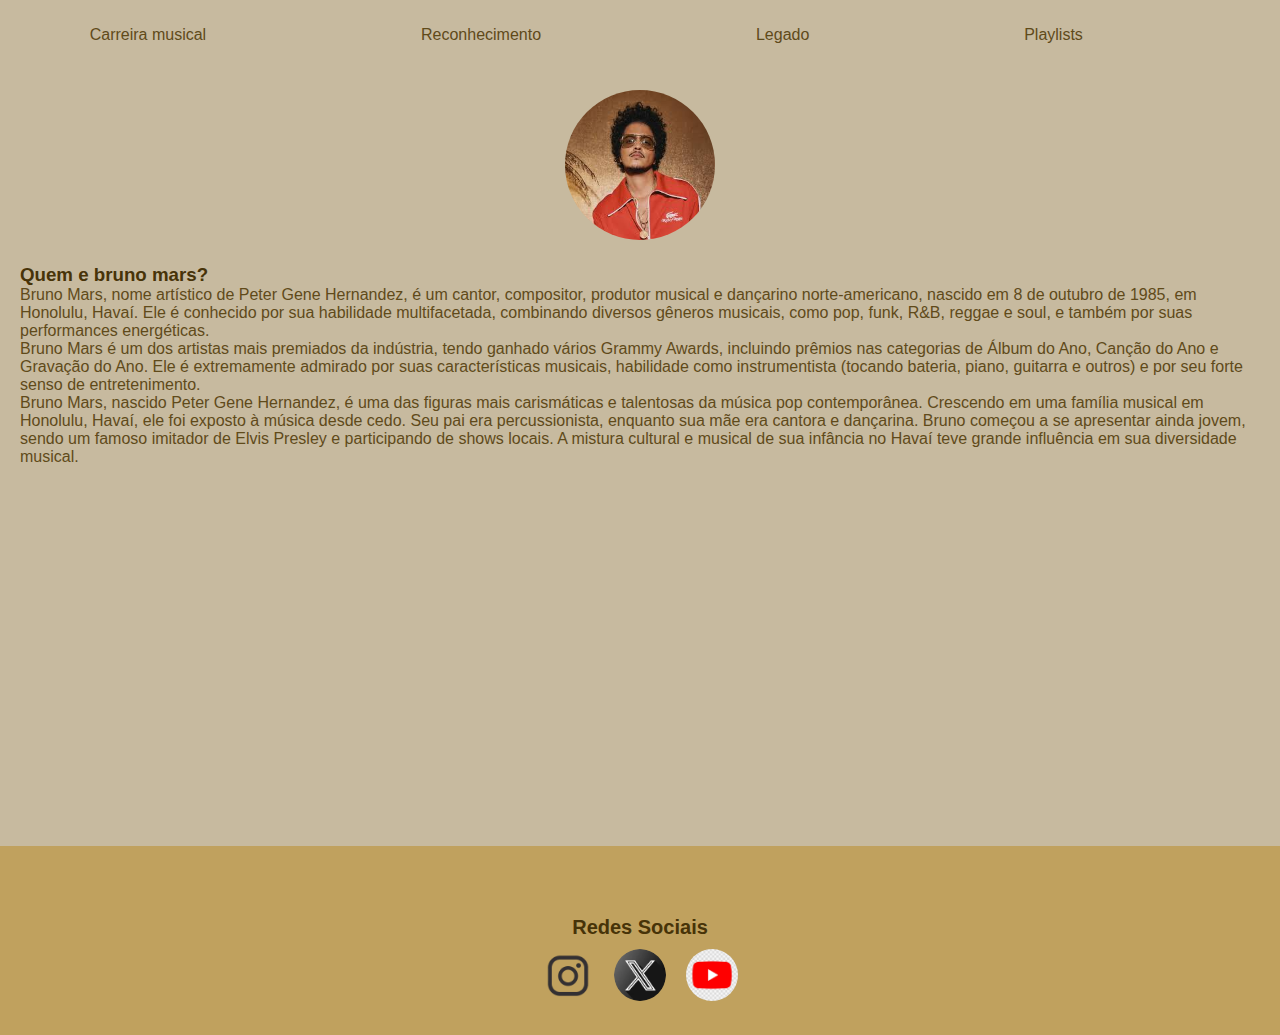
==== index.html @ 6b1dbbdf "ajustes" ====
<!DOCTYPE html>
<html lang="en">
<head>
    <meta charset="UTF-8">
    <meta name="viewport" content="width=device-width, initial-scale=1.0">
    <link rel="stylesheet" href="index.css">
    <title>Document</title>
</head>
<body>
<header>
    <nav>
        <ul>
                <li><a href="carreiramusical.html">Carreira musical</li>
                <li><a href="reconhecimento.html">Reconhecimento</li>
                <li><a href="legado.html">Legado</li>
                <li><a href="https://open.spotify.com/playlist/6H5cRvbHYIsnzkbnuxy0I4?si=oXWXW_cAQoeUCs5IJAp7CA&pi=u-fhQ73uz-QWqb" target="_blank">Playlists</li>
            </li>
        </ul>    
    </nav>
    </header>
         <div class="center">
        <img src="img/bruno.jfif">
        </div>
       
     </header>
     <main>
        <section>
            <h3>Quem e bruno mars? </h3>
        <p>Bruno Mars, nome artístico de Peter Gene Hernandez, é um cantor, compositor, produtor musical e dançarino norte-americano, nascido em 8 de outubro de 1985, em Honolulu, Havaí. Ele é conhecido por sua habilidade multifacetada, combinando diversos gêneros musicais, como pop, funk, R&B, reggae e soul, e também por suas performances energéticas.</h4>
        <p> Bruno Mars é um dos artistas mais premiados da indústria, tendo ganhado vários Grammy Awards, incluindo prêmios nas categorias de Álbum do Ano, Canção do Ano e Gravação do Ano. Ele é extremamente admirado por suas características musicais, habilidade como instrumentista (tocando bateria, piano, guitarra e outros) e por seu forte senso de entretenimento.</p>
        Bruno Mars, nascido Peter Gene Hernandez, é uma das figuras mais carismáticas e talentosas da música pop contemporânea. Crescendo em uma família musical em Honolulu, Havaí, ele foi exposto à música desde cedo. Seu pai era percussionista, enquanto sua mãe era cantora e dançarina. Bruno começou a se apresentar ainda jovem, sendo um famoso imitador de Elvis Presley e participando de shows locais. A mistura cultural e musical de sua infância no Havaí teve grande influência em sua diversidade musical.
        


        </section>
        </main>
 
        <div class="content">
            <!--resto do site-->
        </div>
 
        <footer>
            <div class="redes">
                <h1>Redes Sociais</h1>
            </div>
                <div class="social">
                    <a href="https://www.instagram.com/brunomars?igsh=MThrdXk2Y2pqMjIzOA==" target="_blank">
                        <img src="img/icone-insta.webp" alt="instagram">
                        </a>
                          <a href="" target="_blank">
                        <img src="img/icon-X.webp" alt="">
                        </a>
                        <a href="https://youtu.be/kPa7bsKwL-c?feature=shared" target="_blank">
                            <img src="img/icon-youtube.png"alt="">
            
                </div>
        </footer>

</body>
</html>
---- index.css ----
*
{
    margin: 0;
    padding: 0;
    box-sizing: border-box;
    font-family: 'Gill Sans', 'Gill Sans MT', Calibri, 'Trebuchet MS', sans-serif;
}

body
{
    color: rgb(0, 0, 0);
    background-color:  rgb(199, 186, 159);  
}
 
header
{
    padding: 10px 20px 30px;
    justify-content: center;
}



ul{
    display: flex;
    justify-content: space-around;
    list-style: none;
    padding: 16px;
}
 
 
a
{
    color: rgb(96, 74, 26);
    text-decoration: none;
    transition: .5s ease;
}  

a:hover
{
    color: #000;
    background-color: rgb(128, 100, 38); 
    border-radius: 7px;
}

 
img{
    width: 150px;
    height: 150px;
    border-radius:100px;
 
}

section
{
    width: 100%;
    padding: 20px 20px 20px;
}
 
.center {
    text-align: center;
}

 h1
 {
    color:rgb(71, 51, 8)
}
 
h2 
{
    color:rgb(114, 107, 65)
}
 
h3
{
    color:rgb(71, 51, 8)
}

h4{
    color:rgb(71, 51, 8)
}
 
.content
{
    height: 40vh;
}
 
footer
{
    background-color: rgb(192, 161, 94);
    padding: 70px 30px 20px;  
}
 
.social
{
    display: flex;
    justify-content: center;
 
}
 
.redes
{
    text-align: center;
    justify-content: center;
    color: #000;
    font-size: 10px;
   
}
 
.social img
{
    width: 8vh;
    height: 8vh;
    padding: 10px;
}
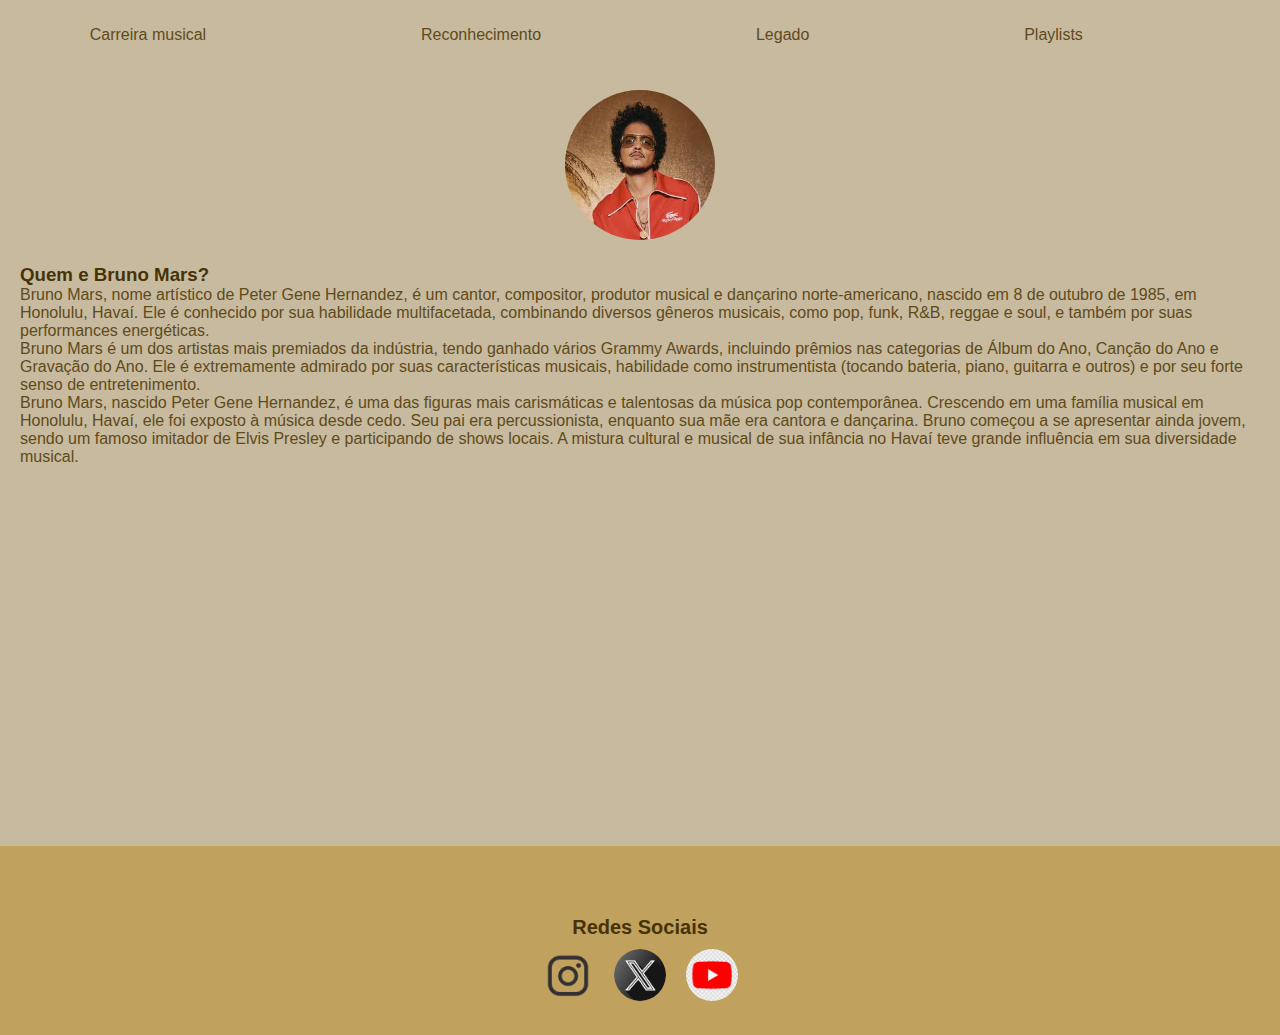
==== commit 57712616: "ajuste no nome" ====
--- a/index.html
+++ b/index.html
@@ -25,7 +25,7 @@
      </header>
      <main>
         <section>
-            <h3>Quem e bruno mars? </h3>
+            <h3>Quem e Bruno Mars? </h3>
         <p>Bruno Mars, nome artístico de Peter Gene Hernandez, é um cantor, compositor, produtor musical e dançarino norte-americano, nascido em 8 de outubro de 1985, em Honolulu, Havaí. Ele é conhecido por sua habilidade multifacetada, combinando diversos gêneros musicais, como pop, funk, R&B, reggae e soul, e também por suas performances energéticas.</h4>
         <p> Bruno Mars é um dos artistas mais premiados da indústria, tendo ganhado vários Grammy Awards, incluindo prêmios nas categorias de Álbum do Ano, Canção do Ano e Gravação do Ano. Ele é extremamente admirado por suas características musicais, habilidade como instrumentista (tocando bateria, piano, guitarra e outros) e por seu forte senso de entretenimento.</p>
         Bruno Mars, nascido Peter Gene Hernandez, é uma das figuras mais carismáticas e talentosas da música pop contemporânea. Crescendo em uma família musical em Honolulu, Havaí, ele foi exposto à música desde cedo. Seu pai era percussionista, enquanto sua mãe era cantora e dançarina. Bruno começou a se apresentar ainda jovem, sendo um famoso imitador de Elvis Presley e participando de shows locais. A mistura cultural e musical de sua infância no Havaí teve grande influência em sua diversidade musical.
